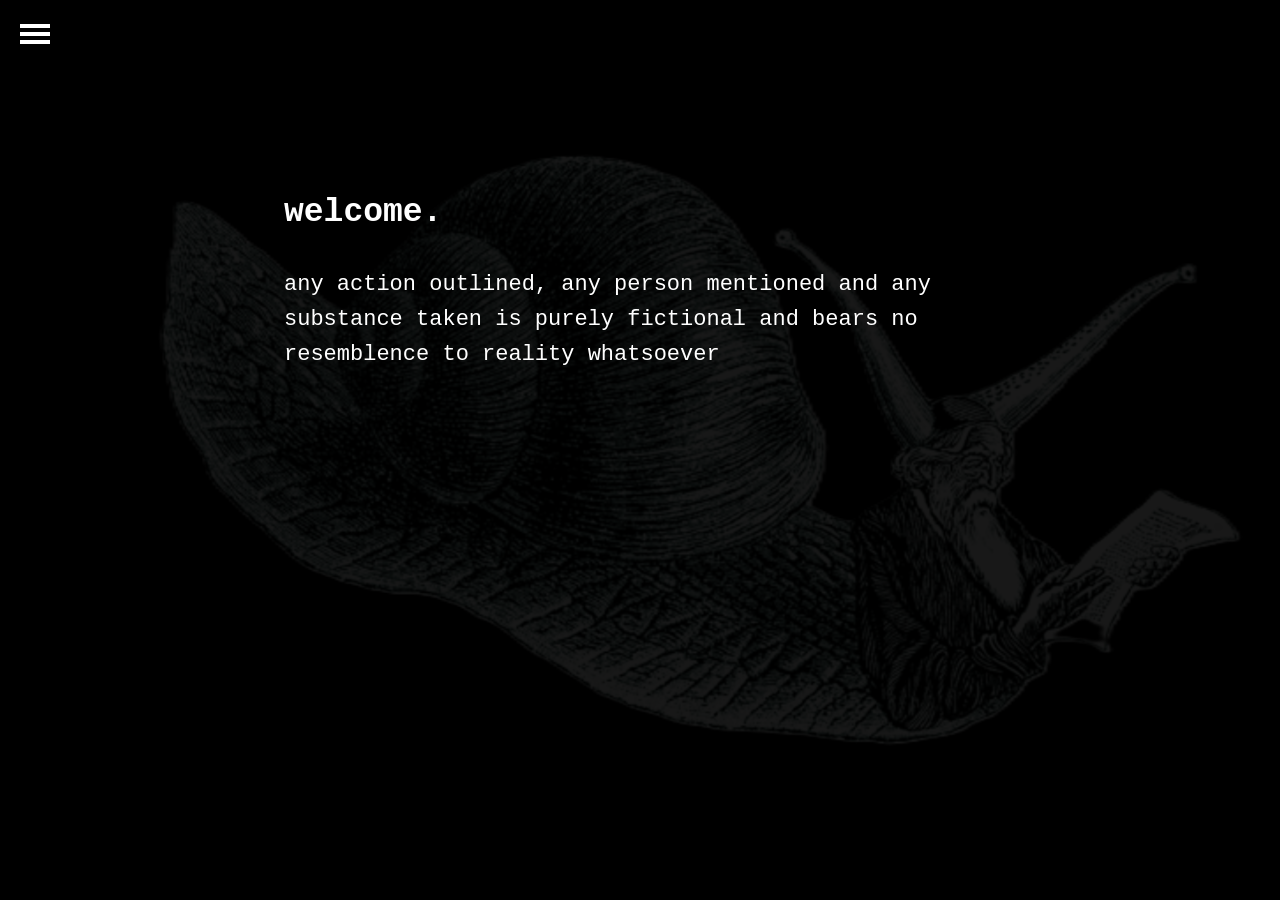
==== index.html @ 0129e3a7 "Add files via upload" ====
<!DOCTYPE html>
<html lang="en">
<head>
    <meta charset="UTF-8">
    <meta name="viewport" content="width=device-width, initial-scale=1.0">
    <title>Katze</title>
    <link rel="stylesheet" href="styles.css">
</head>
<body class="home-page">
    <div class="wrapper">
        <header>
            <h1>Katze</h1>
        </header>

        <!-- Sidebar Toggle Button -->
        <div class="sidebar-toggle"onclick="toggleSidebarAndNavigate()">
            <div class="bar"></div>
            <div class="bar"></div>
            <div class="bar"></div>
        </div>

        <div class="content">
            <!-- Sidebar (pop-out for all pages) -->
            <aside class="sidebar">
                <h3></h3>
                <ul>
                    <li><a href="index.html">Home</a></li>
                    <li><a href="essays.html">Essays</a></li>
                    <li><a href="contact.html">Contact</a></li>
                </ul>
            </aside>

            <main>
                <!-- Main content for the page goes here -->
                <h2>welcome.</h2>
                <p>any action outlined, any person mentioned and any substance taken is purely fictional and bears no resemblence to reality whatsoever</p>
            </main>
        </div>
    </div>

    <footer>
        <p>?</p>
    </footer>

    <script>
        document.addEventListener('DOMContentLoaded', function() {
          const burgerButton = document.querySelector('.sidebar-toggle');
          
          burgerButton.addEventListener('click', function() {
            // Get the current URL pathname
            const currentPath = window.location.pathname;
            
            // Check if it's the root ("/") or "/index.html"
            if (currentPath === '/' || currentPath.endsWith('index.html')) {
              // Redirect to the essays page
              window.location.href = '/essays.html';
            } else {
              // Redirect to the index page
              window.location.href = '/index.html';
            }
          });
        });
      </script>
</body>
</html>
---- styles.css ----
/* General Body Styles */
body {
    
    display: flex;
    flex-direction: column;
    min-height: 100vh;
    margin: 0;
    padding: 0;
    background-image: url('snail.jpg'); /* Adjust this to your image file */
    background-size: cover;
    background-repeat: no-repeat;
    background-position: center;
    background-attachment: fixed;
    font-family: 'Courier New', Courier, monospace;
    font-weight: 500;
    line-height: 1.8;
    font-size: 22px;
    position: relative;
    z-index: 1;
   
}

/* Home Page Header */
.home-page header h1 {
    color: rgba(255, 0, 111, 0);
}
h1{
    font-weight: bolder;
}
h2{
   font-weight: bolder;

}
h3 {
    font-weight: 500; /*main text bloc*/
}
h4 {
 font-weight: bolder 
 font-size 50px
}
/* Dark overlay for specific pages */
.home-page::before,
.anecdotes-page::before,
.essays-page::before,
    .essay1::before,
    .essay2::before,
    .essay3::before,
.projects-page::before,
.contact-page::before
{
    content: "";
    position: fixed;
    top: 0;
    left: 0;
    width: 100%;
    height: 100%;
    background-color: rgba(0, 0, 0, 0.905); /* Dark overlay with x opacity */
    z-index: -1;
}

/* Wrapper will grow to take up available space */
.wrapper {
    flex: 1;
    position: relative;
    z-index: 1;
    
}


/* Style your header */
header {
    background: transparent;
    color: rgb(255, 255, 255); /* Text color */
    padding-bottom: 0;
    padding-top: 0;
    text-align: center;
    z-index: 2;
    position: relative;
}

h1 {
    margin: 0;
}

/* Sidebar Toggle Button for All Pages */
.sidebar-toggle {
    display: block;
    position: fixed;
    top: 20px;
    left: 20px;
    width: 30px;
    height: 24px;
    cursor: pointer;
    z-index: 1000;
}

.sidebar-toggle .bar {
    width: 100%;
    height: 4px;
    background-color: #fff; /* Color of the stripes */
    margin: 4px 0;
    transition: all 0.1s ease;
}

/* Pop-out Sidebar for All Pages */
.sidebar {
    position: fixed; /*this also removes the empty space*/
    top: 0;
    left: -250px; /* Hidden by default */
    width: 250;
    height: 100%;
    background-color: rgba(224, 16, 16, 0.9); /* Dark background when popped out */
    transition: left 0.3s ease;
    padding: 20px;
    box-shadow: 2px 0 5px rgba(0, 0, 0, 0.5);
    z-index: 999;
    overflow-y: auto;
    
}

/* Sidebar transparency when not active */
.sidebar:not(.active) {
    background-color: transparent; /* Transparent background when not popped out */
    box-shadow: none; /* Remove shadow when not active */
}

/* Show sidebar when active */
.sidebar.active {
    left: 0; /* Slide in from the left */
}

/* Content Styling */
.content {
    margin-left: 20px;
    padding: 20px;
    transition: margin-left 0.1s ease;
}

.sidebar.active + .content {
    margin-left: 270px; /* Adjust based on sidebar width */
}

/* Sidebar Styles */
.sidebar {
    width: 25%;
    background-color: rgba(255, 0, 195, 0); /*  background for sidebar  */
    padding: 15px;
    box-shadow: none;
    z-index: 2;
    position: fixed;
}

.sidebar h3 {
    font-size: 1.2em;
    margin-bottom: 15px;
}

.sidebar ul {
    list-style-type: none;
    padding: 0;
}

.sidebar ul li {
    margin-bottom: 10px;
}

.sidebar ul li a {
    text-decoration: none;
    color: rgba(255, 255, 255, 1); /* Ensure text color is white */
    font-weight: bold;
}

.sidebar ul li a:hover {
    color: rgb(26, 107, 128);
}

/* Main Content Styles */
main {
    margin-top: 40px;
    flex-grow: 1;
    padding: 20px;
    background: transparent;
    color: rgba(255, 255, 255, 1);
    margin-left: auto;
    margin-right: auto;
    width: 60%; /* Adjust this percentage to control the content width */
    max-width: 800px; /* Set a maximum width to prevent it from getting too wide on large screens */
    z-index: 2;
    position: relative;
    text-align: left;
    line-height:1.6;
}
h2, p {
    max-width: 800px;
    margin-left: auto;
    margin-right: auto;
}

/* Adjust padding for smaller screens */
@media (max-width: 768px) {
    .content {
        flex-direction: column;
    }

    .sidebar {
        width: 100%;
        margin-bottom: 20px;
    }

    main {
        margin-left: 0;
        padding: 10px;
    }
}

.essay-list {
    list-style-type: none;
    padding: 0;
    max-width: 800px;
    margin: 0 auto;
}

.essay-list li {
    margin-bottom: 20px;
}

.essay-list a {
    text-decoration: none;
    color: #045e5c; /* Link color */
    font-weight: bold;
}

.essay-list a:hover {
    color: #08a19b; /* Hover color */
}

.essay-list li a + span {
    display: block;
    color: rgba(255, 255, 255, 0.7); /* Description color */
    font-size: 0.9em;
    margin-top: 5px;
}

/* Style your footer */
footer {
    text-align: center;
    padding: 10px 0;
    background: transparent;
    color:rgba(0, 0, 0, 0);
    z-index: 2;
    position: relative;
}

.category-buttons {
    margin: 1rem 0;
}
.category-button {
    background-color: white;
    color: black;
    border: 1px solid black;
    padding: 5px 10px;
    font-family: Garamond, serif;
    font-size: 16px;
    transition: background-color 0.3s ease, color 0.3s ease;
    cursor: pointer;
    margin: 0 5px 5px 0;
}
.category-button:hover, .category-button.active {
    background-color: black;
    color: white;
}


@media (max-width: 768px) {
    .content {
        flex-direction: column;
        padding: 10px; /* Reduce padding on smaller screens */
    }

    .sidebar {
        width: 100%; /* Make sidebar full width */
        margin-bottom: 20px;
    }

    main {
        width: 100%; /* Make main content full width */
        margin-left: 0; /* Remove side margins */
        margin-right: 0;
        padding: 10px; /* Reduce padding */
    }

    h2, p {
        max-width: 100%; /* Ensure text blocks take up full width */
        margin-left: 10px; /* Small margins */
        margin-right: 10px;
    }
}
@media (max-width: 480px) {
    main {
        padding: 5px; /* Further reduce padding on very small screens */
    }

    h2, p {
        margin-left: 5px; /* Even smaller margins */
        margin-right: 5px;
    }
}
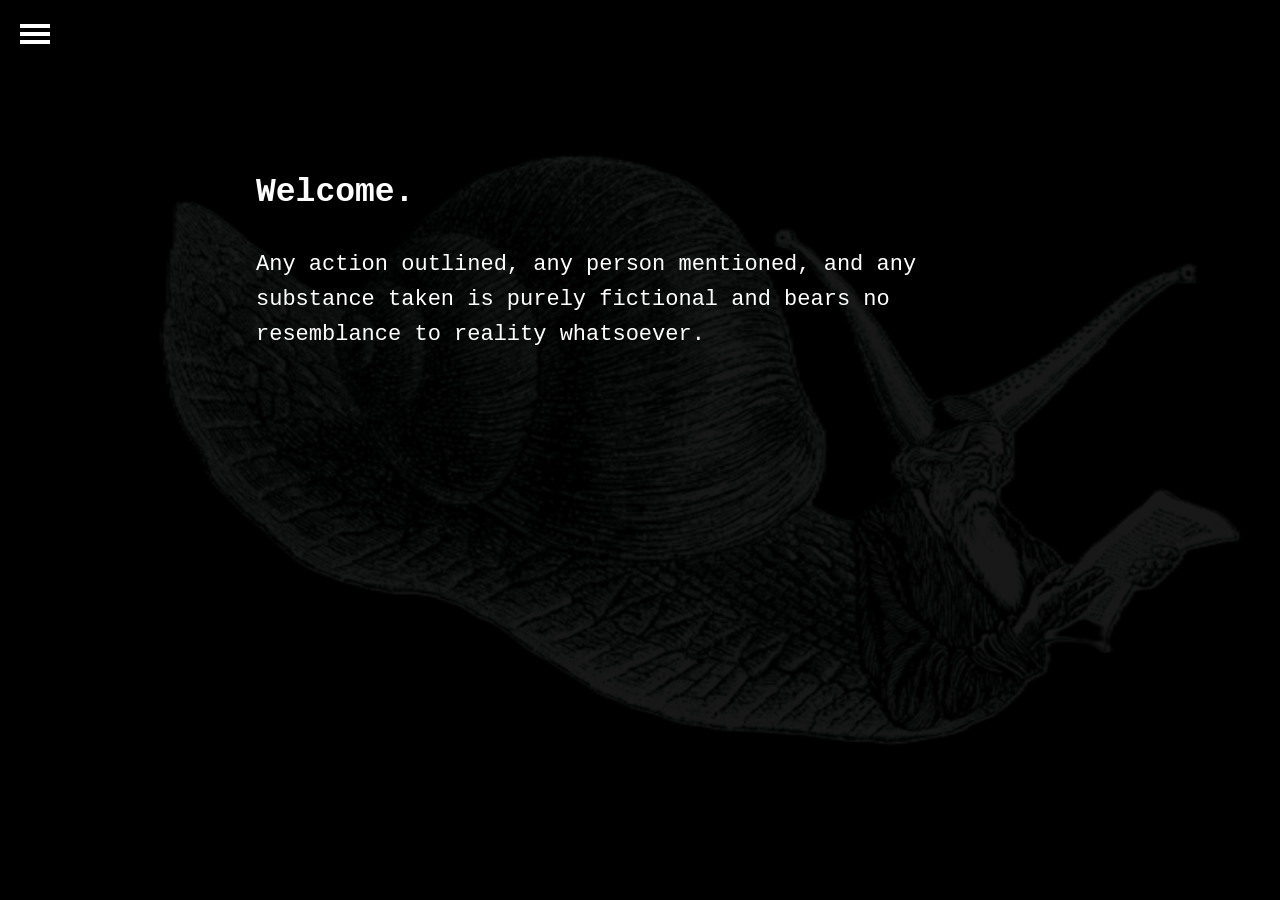
==== commit 2a8c9536: "Add files via upload" ====
--- a/index.html
+++ b/index.html
@@ -12,30 +12,17 @@
             <h1>Katze</h1>
         </header>
 
-        <!-- Sidebar Toggle Button -->
-        <div class="sidebar-toggle"onclick="toggleSidebarAndNavigate()">
+        <!-- Burger Button -->
+        <div class="sidebar-toggle" onclick="navigateTo('essays.html')">
             <div class="bar"></div>
             <div class="bar"></div>
             <div class="bar"></div>
         </div>
 
-        <div class="content">
-            <!-- Sidebar (pop-out for all pages) -->
-            <aside class="sidebar">
-                <h3></h3>
-                <ul>
-                    <li><a href="index.html">Home</a></li>
-                    <li><a href="essays.html">Essays</a></li>
-                    <li><a href="contact.html">Contact</a></li>
-                </ul>
-            </aside>
-
-            <main>
-                <!-- Main content for the page goes here -->
-                <h2>welcome.</h2>
-                <p>any action outlined, any person mentioned and any substance taken is purely fictional and bears no resemblence to reality whatsoever</p>
-            </main>
-        </div>
+        <main>
+            <h2>Welcome.</h2>
+            <p>Any action outlined, any person mentioned, and any substance taken is purely fictional and bears no resemblance to reality whatsoever.</p>
+        </main>
     </div>
 
     <footer>
@@ -43,23 +30,9 @@
     </footer>
 
     <script>
-        document.addEventListener('DOMContentLoaded', function() {
-          const burgerButton = document.querySelector('.sidebar-toggle');
-          
-          burgerButton.addEventListener('click', function() {
-            // Get the current URL pathname
-            const currentPath = window.location.pathname;
-            
-            // Check if it's the root ("/") or "/index.html"
-            if (currentPath === '/' || currentPath.endsWith('index.html')) {
-              // Redirect to the essays page
-              window.location.href = '/essays.html';
-            } else {
-              // Redirect to the index page
-              window.location.href = '/index.html';
-            }
-          });
-        });
-      </script>
+        function navigateTo(page) {
+            window.location.href = page; // Navigate to the specified page
+        }
+    </script>
 </body>
 </html>
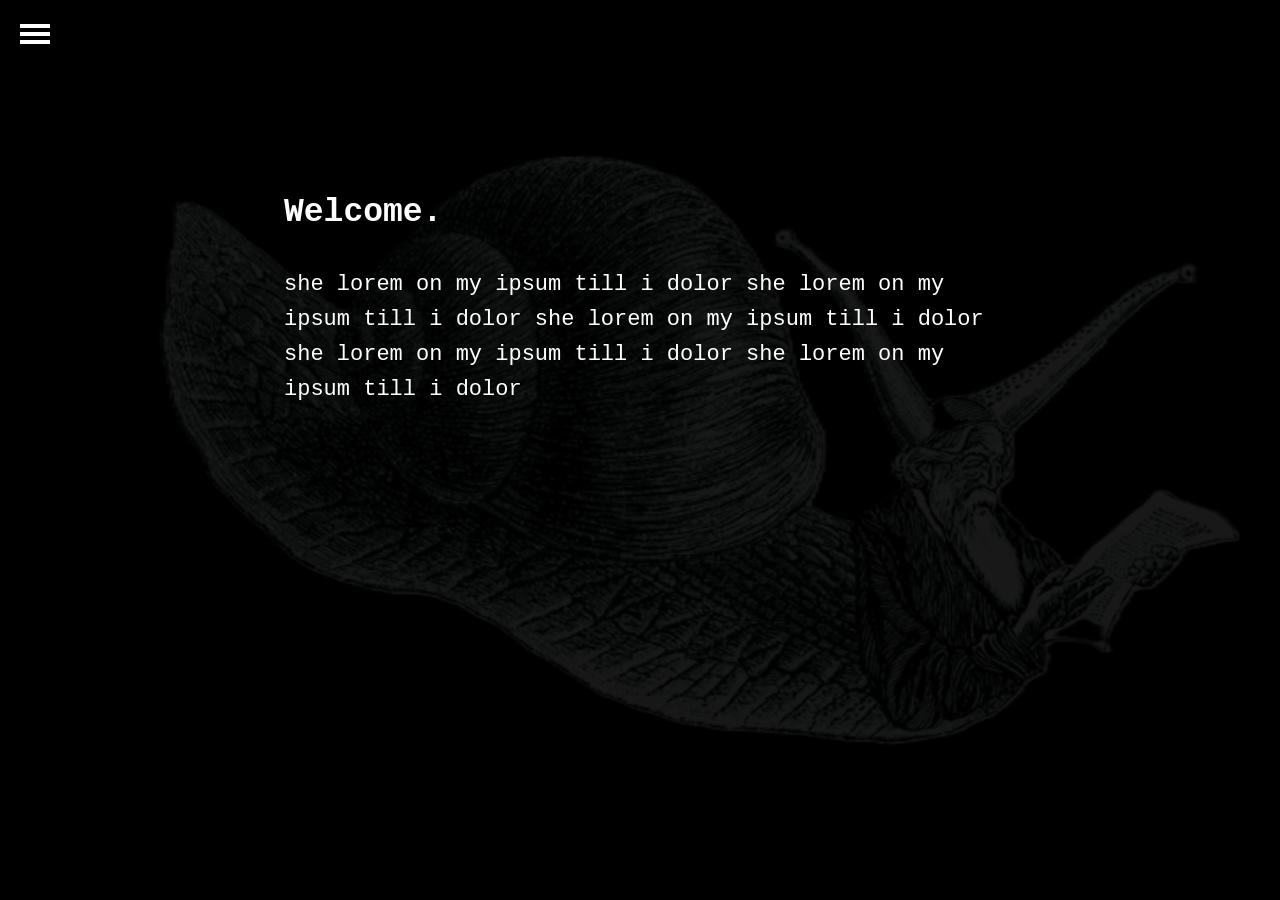
==== commit 1fcabfbf: "Add files via upload" ====
--- a/index.html
+++ b/index.html
@@ -3,26 +3,28 @@
 <head>
     <meta charset="UTF-8">
     <meta name="viewport" content="width=device-width, initial-scale=1.0">
-    <title>Katze</title>
+    <title>Blog</title>
     <link rel="stylesheet" href="styles.css">
 </head>
 <body class="home-page">
     <div class="wrapper">
         <header>
-            <h1>Katze</h1>
+            <h1>Blog</h1>
         </header>
 
-        <!-- Burger Button -->
-        <div class="sidebar-toggle" onclick="navigateTo('essays.html')">
+        <!-- Sidebar Toggle Button -->
+        <div class="sidebar-toggle" onclick="navigateToPage()">
             <div class="bar"></div>
             <div class="bar"></div>
             <div class="bar"></div>
         </div>
 
-        <main>
-            <h2>Welcome.</h2>
-            <p>Any action outlined, any person mentioned, and any substance taken is purely fictional and bears no resemblance to reality whatsoever.</p>
-        </main>
+        <div class="content">
+            <main>
+                <h2>Welcome.</h2>
+                <p>she lorem on my ipsum till i dolor she lorem on my ipsum till i dolor she lorem on my ipsum till i dolor she lorem on my ipsum till i dolor she lorem on my ipsum till i dolor</p>
+            </main>
+        </div>
     </div>
 
     <footer>
@@ -30,8 +32,17 @@
     </footer>
 
     <script>
-        function navigateTo(page) {
-            window.location.href = page; // Navigate to the specified page
+        function navigateToPage() {
+            const currentPath = window.location.pathname;
+
+            // Adjusted for the new repo name
+            if (currentPath.includes('blog.github.io')) {
+                if (currentPath.endsWith('/') || currentPath.endsWith('/index.html')) {
+                    window.location.href = './essays.html'; // Navigate to essays page
+                } else if (currentPath.endsWith('/essays.html')) {
+                    window.location.href = './index.html'; // Navigate back to the index page
+                }
+            }
         }
     </script>
 </body>
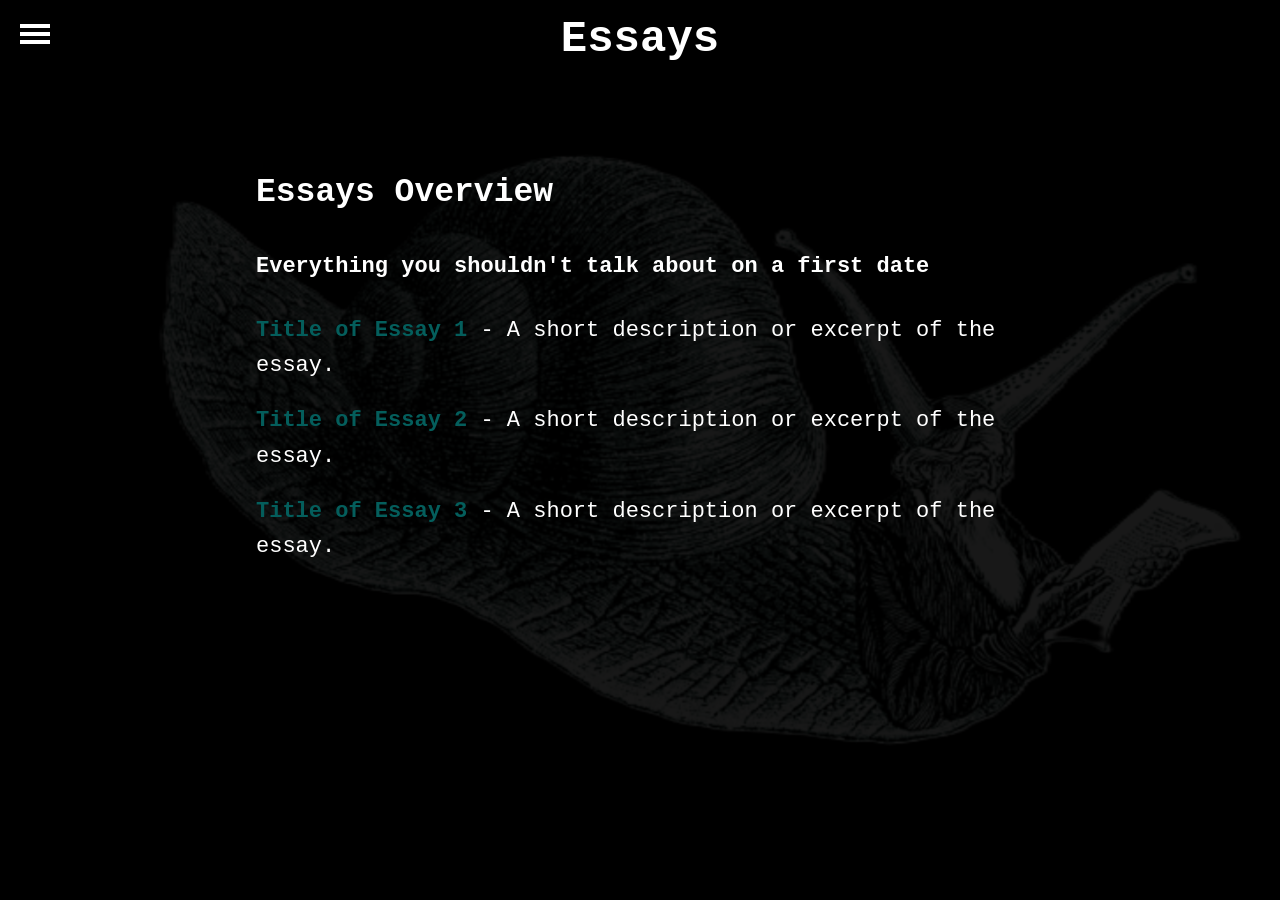
==== commit ac04befc: "Add files via upload" ====
--- a/index.html
+++ b/index.html
@@ -3,13 +3,13 @@
 <head>
     <meta charset="UTF-8">
     <meta name="viewport" content="width=device-width, initial-scale=1.0">
-    <title>Blog</title>
+    <title>Essays</title>
     <link rel="stylesheet" href="styles.css">
 </head>
-<body class="home-page">
+<body class="essays-page">
     <div class="wrapper">
         <header>
-            <h1>Blog</h1>
+            <h1>Essays</h1>
         </header>
 
         <!-- Sidebar Toggle Button -->
@@ -19,29 +19,31 @@
             <div class="bar"></div>
         </div>
 
-        <div class="content">
-            <main>
-                <h2>Welcome.</h2>
-                <p>she lorem on my ipsum till i dolor she lorem on my ipsum till i dolor she lorem on my ipsum till i dolor she lorem on my ipsum till i dolor she lorem on my ipsum till i dolor</p>
-            </main>
-        </div>
+        <main>
+            <h2>Essays Overview</h2>
+            <h4>Everything you shouldn't talk about on a first date</h4>
+            <ul class="essay-list">
+                <li><a href="essay1.html">Title of Essay 1</a> - A short description or excerpt of the essay.</li>
+                <li><a href="essay2.html">Title of Essay 2</a> - A short description or excerpt of the essay.</li>
+                <li><a href="essay3.html">Title of Essay 3</a> - A short description or excerpt of the essay.</li>
+            </ul>
+        </main>
     </div>
 
     <footer>
-        <p>?</p>
+        <p>This is the footer content.</p>
     </footer>
 
     <script>
         function navigateToPage() {
             const currentPath = window.location.pathname;
+            const isEssaysPage = currentPath.endsWith('essays.html');
 
-            // Adjusted for the new repo name
-            if (currentPath.includes('blog.github.io')) {
-                if (currentPath.endsWith('/') || currentPath.endsWith('/index.html')) {
-                    window.location.href = './essays.html'; // Navigate to essays page
-                } else if (currentPath.endsWith('/essays.html')) {
-                    window.location.href = './index.html'; // Navigate back to the index page
-                }
+            // Navigate back to index if on essays, or to essays if on index
+            if (isEssaysPage) {
+                window.location.href = './index.html'; // Navigate back to the index page
+            } else {
+                window.location.href = './essays.html'; // Navigate to essays page
             }
         }
     </script>
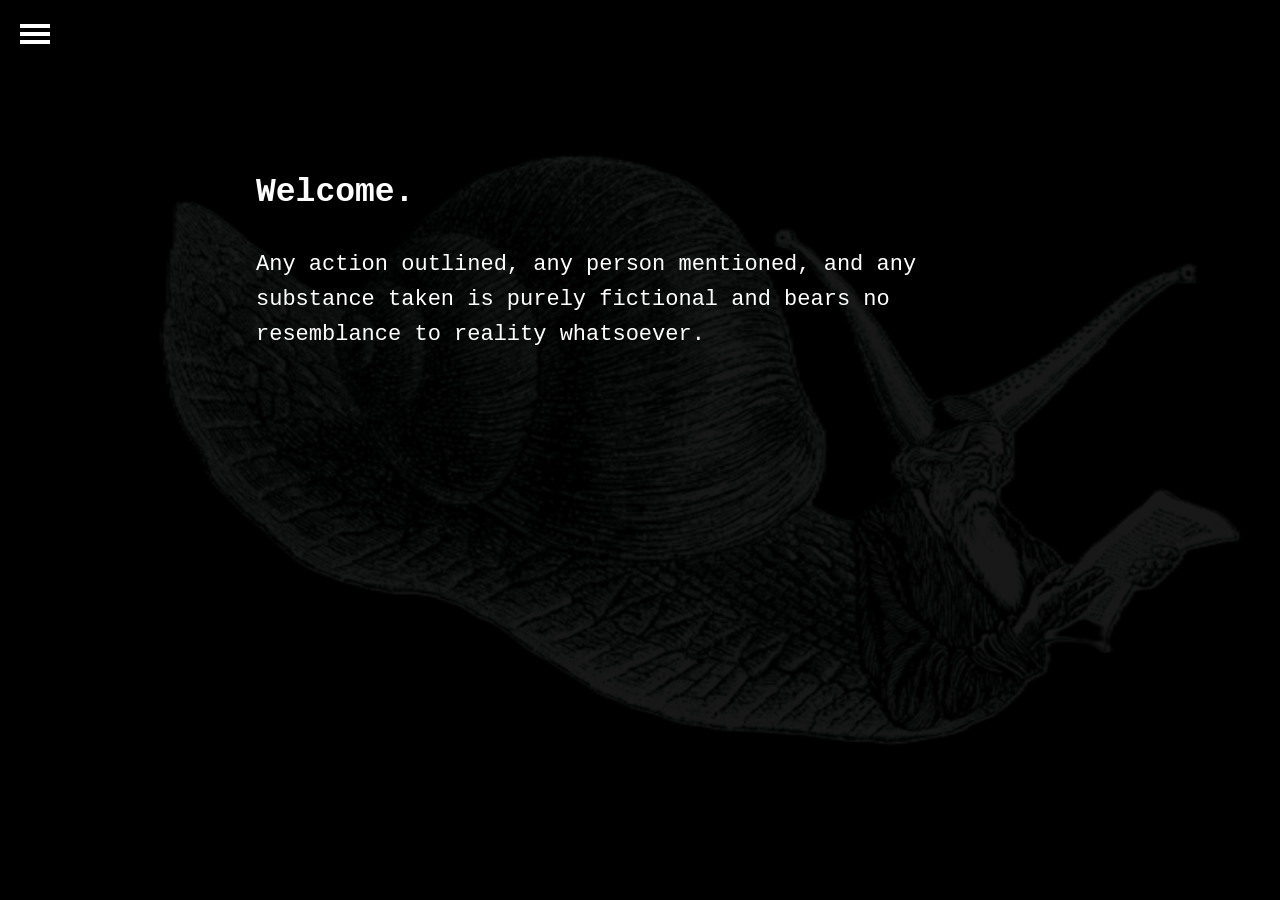
==== commit ff510ffe: "Add files via upload" ====
--- a/index.html
+++ b/index.html
@@ -3,48 +3,35 @@
 <head>
     <meta charset="UTF-8">
     <meta name="viewport" content="width=device-width, initial-scale=1.0">
-    <title>Essays</title>
+    <title>Katze</title>
     <link rel="stylesheet" href="styles.css">
 </head>
-<body class="essays-page">
+<body class="home-page">
     <div class="wrapper">
         <header>
-            <h1>Essays</h1>
+            <h1>Katze</h1>
         </header>
 
-        <!-- Sidebar Toggle Button -->
-        <div class="sidebar-toggle" onclick="navigateToPage()">
+        <!-- Burger Button -->
+        <div class="sidebar-toggle" onclick="navigateTo('essays.html')">
             <div class="bar"></div>
             <div class="bar"></div>
             <div class="bar"></div>
         </div>
 
         <main>
-            <h2>Essays Overview</h2>
-            <h4>Everything you shouldn't talk about on a first date</h4>
-            <ul class="essay-list">
-                <li><a href="essay1.html">Title of Essay 1</a> - A short description or excerpt of the essay.</li>
-                <li><a href="essay2.html">Title of Essay 2</a> - A short description or excerpt of the essay.</li>
-                <li><a href="essay3.html">Title of Essay 3</a> - A short description or excerpt of the essay.</li>
-            </ul>
+            <h2>Welcome.</h2>
+            <p>Any action outlined, any person mentioned, and any substance taken is purely fictional and bears no resemblance to reality whatsoever.</p>
         </main>
     </div>
 
     <footer>
-        <p>This is the footer content.</p>
+        <p>?</p>
     </footer>
 
     <script>
-        function navigateToPage() {
-            const currentPath = window.location.pathname;
-            const isEssaysPage = currentPath.endsWith('essays.html');
-
-            // Navigate back to index if on essays, or to essays if on index
-            if (isEssaysPage) {
-                window.location.href = './index.html'; // Navigate back to the index page
-            } else {
-                window.location.href = './essays.html'; // Navigate to essays page
-            }
+        function navigateTo(page) {
+            window.location.href = page; // Navigate to the specified page
         }
     </script>
 </body>
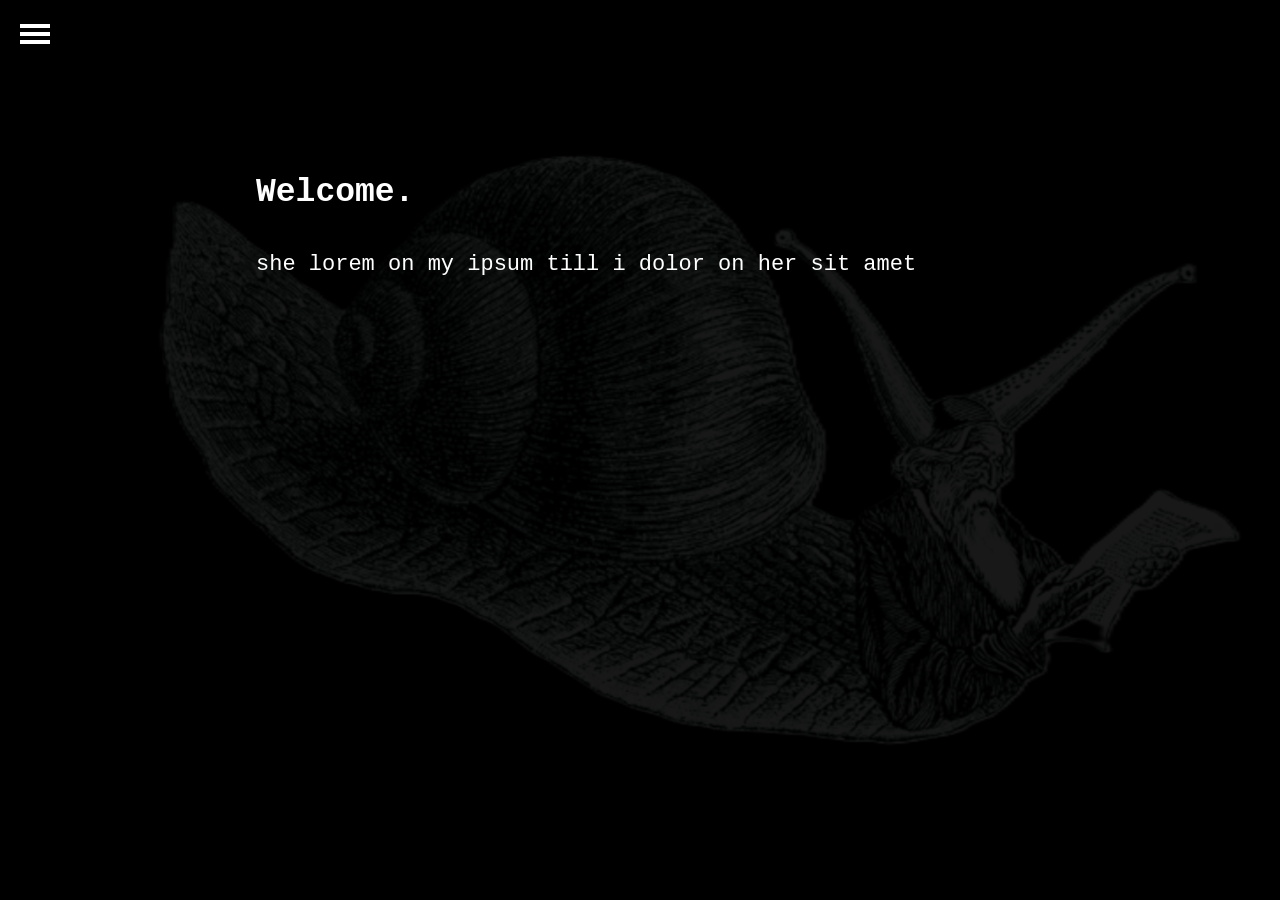
==== commit a86262f6: "Add files via upload" ====
--- a/index.html
+++ b/index.html
@@ -21,7 +21,7 @@
 
         <main>
             <h2>Welcome.</h2>
-            <p>Any action outlined, any person mentioned, and any substance taken is purely fictional and bears no resemblance to reality whatsoever.</p>
+            <p>she lorem on my ipsum till i  dolor on her sit amet</p>
         </main>
     </div>
 
